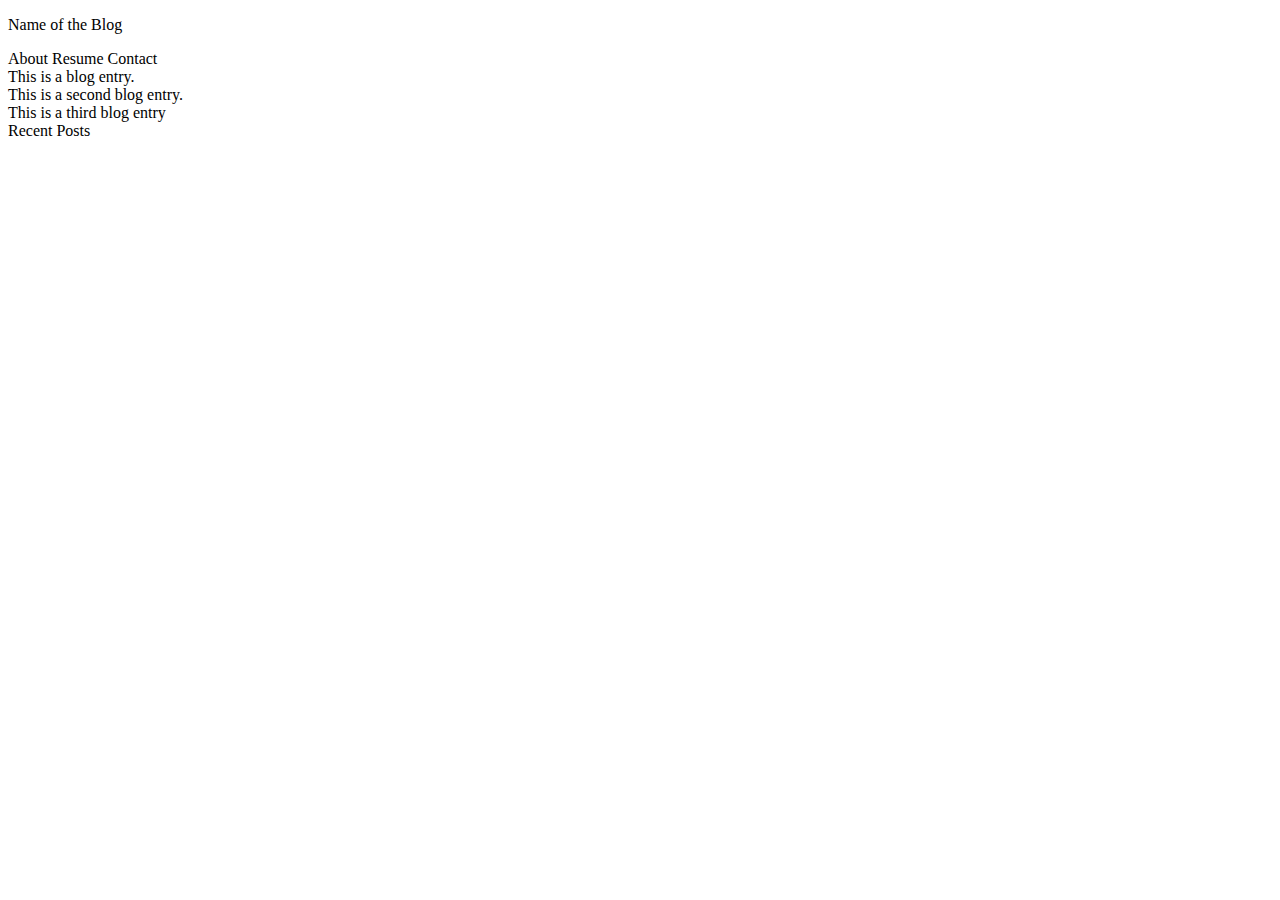
==== blog/index.html @ e86cc9d3 "adds basic html functionality" ====
<!DOCTYPE html>
<html>
  <head>
    <title>Nick Bury's Blog</title>
    <link href='style.css' rel='stylesheet' type='text/css'>
    <link href='http://fonts.googleapis.com/css?family=Roboto+Condensed:300italic|Fjalla+One' rel='stylesheet' type='text/css'>
  </head>
  <body>
    <div class='header'>
      <p>Name of the Blog</p>
    </div>
    <div class='page-links'>
      About Resume Contact
    </div>
    <div class='content'>
      <div class='entry'>
        This is a blog entry.
      </div>
      <div class='entry'>
        This is a second blog entry.
      </div>
      <div class='entry'>
        This is a third blog entry
      </div>
    </div>
    <div class='navigation'>
      <div class='posts'>
        Recent Posts
      </div>
    </div>
  </body>
</html>
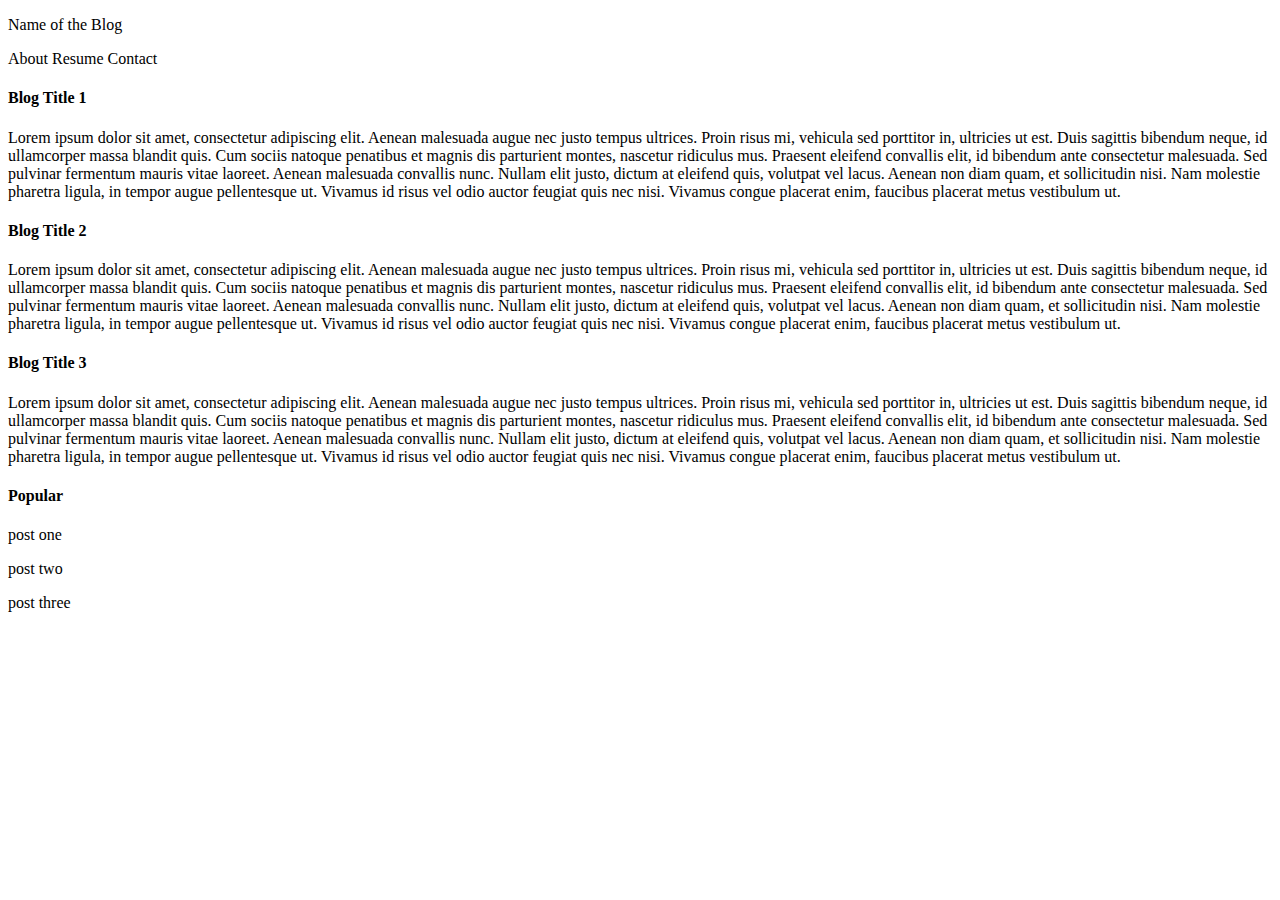
==== commit 30f1ff87: "adds div 'container' and sample text" ====
--- a/blog/index.html
+++ b/blog/index.html
@@ -3,29 +3,38 @@
   <head>
     <title>Nick Bury's Blog</title>
     <link href='style.css' rel='stylesheet' type='text/css'>
+    <link href='http://fonts.googleapis.com/css?family=Roboto+Condensed:300' rel='stylesheet' type='text/css'>
     <link href='http://fonts.googleapis.com/css?family=Roboto+Condensed:300italic|Fjalla+One' rel='stylesheet' type='text/css'>
   </head>
   <body>
-    <div class='header'>
-      <p>Name of the Blog</p>
-    </div>
-    <div class='page-links'>
-      About Resume Contact
-    </div>
-    <div class='content'>
-      <div class='entry'>
-        This is a blog entry.
+    <div class='container'>
+      <div class='header'>
+        <p>Name of the Blog</p>
       </div>
-      <div class='entry'>
-        This is a second blog entry.
+      <div class='page-links'>
+        <span>About</span> <span>Resume</span> <span>Contact</span>
       </div>
-      <div class='entry'>
-        This is a third blog entry
+      <div class='content'>
+        <div class='entry'>
+          <h4>Blog Title 1</h4>
+          <p>Lorem ipsum dolor sit amet, consectetur adipiscing elit. Aenean malesuada augue nec justo tempus ultrices. Proin risus mi, vehicula sed porttitor in, ultricies ut est. Duis sagittis bibendum neque, id ullamcorper massa blandit quis. Cum sociis natoque penatibus et magnis dis parturient montes, nascetur ridiculus mus. Praesent eleifend convallis elit, id bibendum ante consectetur malesuada. Sed pulvinar fermentum mauris vitae laoreet. Aenean malesuada convallis nunc. Nullam elit justo, dictum at eleifend quis, volutpat vel lacus. Aenean non diam quam, et sollicitudin nisi. Nam molestie pharetra ligula, in tempor augue pellentesque ut. Vivamus id risus vel odio auctor feugiat quis nec nisi. Vivamus congue placerat enim, faucibus placerat metus vestibulum ut. <p>
+        </div>
+        <div class='entry'>
+          <h4>Blog Title 2</h4>
+          <p>Lorem ipsum dolor sit amet, consectetur adipiscing elit. Aenean malesuada augue nec justo tempus ultrices. Proin risus mi, vehicula sed porttitor in, ultricies ut est. Duis sagittis bibendum neque, id ullamcorper massa blandit quis. Cum sociis natoque penatibus et magnis dis parturient montes, nascetur ridiculus mus. Praesent eleifend convallis elit, id bibendum ante consectetur malesuada. Sed pulvinar fermentum mauris vitae laoreet. Aenean malesuada convallis nunc. Nullam elit justo, dictum at eleifend quis, volutpat vel lacus. Aenean non diam quam, et sollicitudin nisi. Nam molestie pharetra ligula, in tempor augue pellentesque ut. Vivamus id risus vel odio auctor feugiat quis nec nisi. Vivamus congue placerat enim, faucibus placerat metus vestibulum ut. </p>
+        </div>
+        <div class='entry'>
+          <h4>Blog Title 3</h4>
+          <p>Lorem ipsum dolor sit amet, consectetur adipiscing elit. Aenean malesuada augue nec justo tempus ultrices. Proin risus mi, vehicula sed porttitor in, ultricies ut est. Duis sagittis bibendum neque, id ullamcorper massa blandit quis. Cum sociis natoque penatibus et magnis dis parturient montes, nascetur ridiculus mus. Praesent eleifend convallis elit, id bibendum ante consectetur malesuada. Sed pulvinar fermentum mauris vitae laoreet. Aenean malesuada convallis nunc. Nullam elit justo, dictum at eleifend quis, volutpat vel lacus. Aenean non diam quam, et sollicitudin nisi. Nam molestie pharetra ligula, in tempor augue pellentesque ut. Vivamus id risus vel odio auctor feugiat quis nec nisi. Vivamus congue placerat enim, faucibus placerat metus vestibulum ut. <p>
+        </div>
       </div>
-    </div>
-    <div class='navigation'>
-      <div class='posts'>
-        Recent Posts
+      <div class='navigation'>
+        <div class='posts'>
+          <h4>Popular</h4>
+          <p>post one</p>
+          <p>post two</p>
+          <p>post three</p>
+        </div>
       </div>
     </div>
   </body>
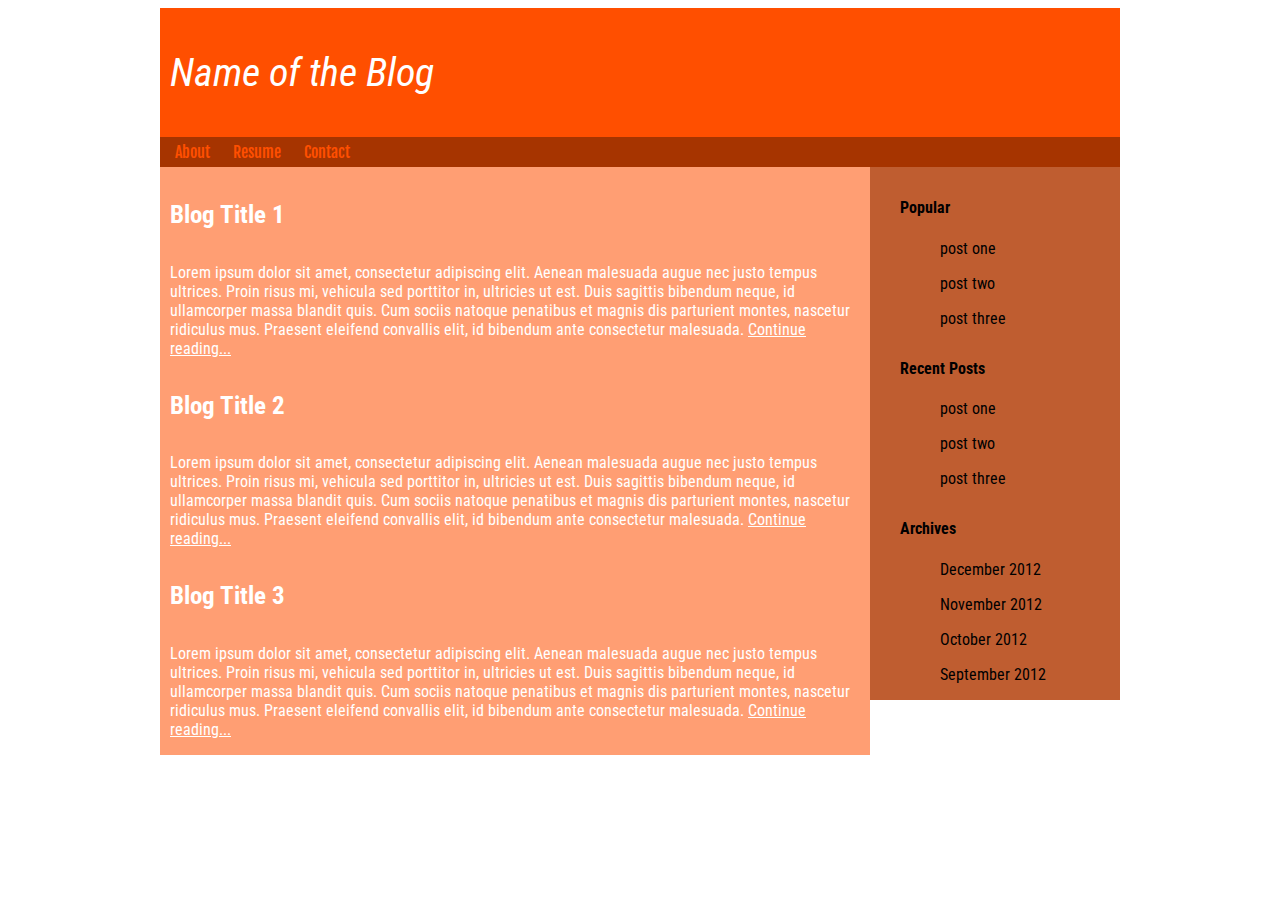
==== commit 056a6bb8: "adds links to blog posts and changes navigation formatting" ====
--- a/blog/index.html
+++ b/blog/index.html
@@ -17,15 +17,21 @@
       <div class='content'>
         <div class='entry'>
           <h4>Blog Title 1</h4>
-          <p>Lorem ipsum dolor sit amet, consectetur adipiscing elit. Aenean malesuada augue nec justo tempus ultrices. Proin risus mi, vehicula sed porttitor in, ultricies ut est. Duis sagittis bibendum neque, id ullamcorper massa blandit quis. Cum sociis natoque penatibus et magnis dis parturient montes, nascetur ridiculus mus. Praesent eleifend convallis elit, id bibendum ante consectetur malesuada. Sed pulvinar fermentum mauris vitae laoreet. Aenean malesuada convallis nunc. Nullam elit justo, dictum at eleifend quis, volutpat vel lacus. Aenean non diam quam, et sollicitudin nisi. Nam molestie pharetra ligula, in tempor augue pellentesque ut. Vivamus id risus vel odio auctor feugiat quis nec nisi. Vivamus congue placerat enim, faucibus placerat metus vestibulum ut. <p>
+          <p>Lorem ipsum dolor sit amet, consectetur adipiscing elit. Aenean malesuada augue nec justo tempus ultrices. Proin risus mi, vehicula sed porttitor in, ultricies ut est. Duis sagittis bibendum neque, id ullamcorper massa blandit quis. Cum sociis natoque penatibus et magnis dis parturient montes, nascetur ridiculus mus. Praesent eleifend convallis elit, id bibendum ante consectetur malesuada.
+            <a href='#'>Continue reading...</a>
+          </p>
         </div>
         <div class='entry'>
           <h4>Blog Title 2</h4>
-          <p>Lorem ipsum dolor sit amet, consectetur adipiscing elit. Aenean malesuada augue nec justo tempus ultrices. Proin risus mi, vehicula sed porttitor in, ultricies ut est. Duis sagittis bibendum neque, id ullamcorper massa blandit quis. Cum sociis natoque penatibus et magnis dis parturient montes, nascetur ridiculus mus. Praesent eleifend convallis elit, id bibendum ante consectetur malesuada. Sed pulvinar fermentum mauris vitae laoreet. Aenean malesuada convallis nunc. Nullam elit justo, dictum at eleifend quis, volutpat vel lacus. Aenean non diam quam, et sollicitudin nisi. Nam molestie pharetra ligula, in tempor augue pellentesque ut. Vivamus id risus vel odio auctor feugiat quis nec nisi. Vivamus congue placerat enim, faucibus placerat metus vestibulum ut. </p>
+          <p>Lorem ipsum dolor sit amet, consectetur adipiscing elit. Aenean malesuada augue nec justo tempus ultrices. Proin risus mi, vehicula sed porttitor in, ultricies ut est. Duis sagittis bibendum neque, id ullamcorper massa blandit quis. Cum sociis natoque penatibus et magnis dis parturient montes, nascetur ridiculus mus. Praesent eleifend convallis elit, id bibendum ante consectetur malesuada.
+            <a href='#'>Continue reading...</a>
+          </p>
         </div>
         <div class='entry'>
           <h4>Blog Title 3</h4>
-          <p>Lorem ipsum dolor sit amet, consectetur adipiscing elit. Aenean malesuada augue nec justo tempus ultrices. Proin risus mi, vehicula sed porttitor in, ultricies ut est. Duis sagittis bibendum neque, id ullamcorper massa blandit quis. Cum sociis natoque penatibus et magnis dis parturient montes, nascetur ridiculus mus. Praesent eleifend convallis elit, id bibendum ante consectetur malesuada. Sed pulvinar fermentum mauris vitae laoreet. Aenean malesuada convallis nunc. Nullam elit justo, dictum at eleifend quis, volutpat vel lacus. Aenean non diam quam, et sollicitudin nisi. Nam molestie pharetra ligula, in tempor augue pellentesque ut. Vivamus id risus vel odio auctor feugiat quis nec nisi. Vivamus congue placerat enim, faucibus placerat metus vestibulum ut. <p>
+          <p>Lorem ipsum dolor sit amet, consectetur adipiscing elit. Aenean malesuada augue nec justo tempus ultrices. Proin risus mi, vehicula sed porttitor in, ultricies ut est. Duis sagittis bibendum neque, id ullamcorper massa blandit quis. Cum sociis natoque penatibus et magnis dis parturient montes, nascetur ridiculus mus. Praesent eleifend convallis elit, id bibendum ante consectetur malesuada.
+            <a href='#'>Continue reading...</a>
+          </p>
         </div>
       </div>
       <div class='navigation'>
@@ -35,6 +41,19 @@
           <p>post two</p>
           <p>post three</p>
         </div>
+        <div class='posts'>
+          <h4>Recent Posts</h4>
+          <p>post one</p>
+          <p>post two</p>
+          <p>post three</p>
+        </div>
+        <div class='posts'>
+          <h4>Archives</h4>
+          <p>December 2012</p>
+          <p>November 2012</p>
+          <p>October 2012</p>
+          <p>September 2012<p>
+        </div>
       </div>
     </div>
   </body>
--- a/blog/style.css
+++ b/blog/style.css
@@ -0,0 +1,65 @@
+.container {
+  width:960px;
+  margin:auto;
+}
+
+.header {
+  background-color: #ff4f00;
+  padding:1px 10px;
+}
+
+.header p {
+  color: white;
+  font-family: 'Roboto Condensed', sans-serif;
+  font-size: 40px;
+  font-style: italic;
+}
+
+.page-links {
+  background-color: #a63400;
+  padding: 5px;
+  color: #ff4f00;
+  font-family: 'Fjalla One', sans-serif;
+}
+.page-links span {
+  padding: 0px 10px;
+}
+
+.content {
+  background-color: #ff9e73;
+  float: left;
+  width:690px;
+  padding: 0px 10px;
+}
+
+.entry {
+  color: white;
+  font-family: 'Roboto Condensed', sans-serif;
+}
+
+.entry h4 {
+  font-size: 25px;
+}
+
+.entry a {
+  color: white;
+}
+
+.navigation {
+  background-color:#bf5d30;
+  float:right;
+  width:230px;
+  padding: 0px 10px;
+}
+
+.posts {
+  font-family: 'Roboto Condensed', sans-serif;
+}
+
+.posts h4 {
+  padding: 10px 10px 0px 20px;
+}
+
+.posts p {
+  padding: 0px 0px 0px 60px;
+}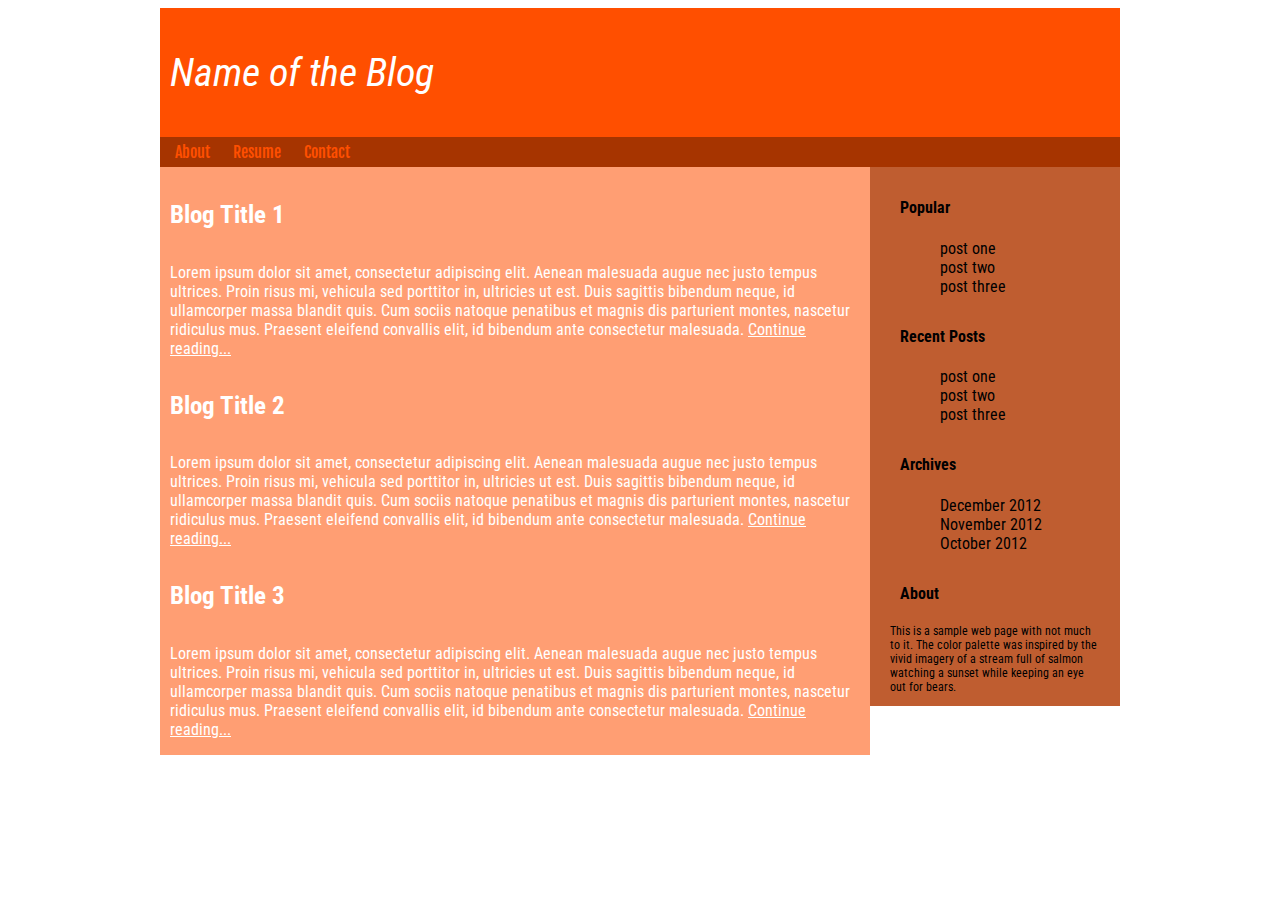
==== commit 8e6abf32: "adds a better layout in navigation and an About section" ====
--- a/blog/index.html
+++ b/blog/index.html
@@ -37,22 +37,34 @@
       <div class='navigation'>
         <div class='posts'>
           <h4>Popular</h4>
-          <p>post one</p>
-          <p>post two</p>
-          <p>post three</p>
+          <ul>
+            <li>post one</li>
+            <li>post two</li>
+            <li>post three</li>
+          </ul>
         </div>
         <div class='posts'>
           <h4>Recent Posts</h4>
-          <p>post one</p>
-          <p>post two</p>
-          <p>post three</p>
+          <ul>
+            <li>post one</li>
+            <li>post two</li>
+            <li>post three</li>
+          </ul>
         </div>
         <div class='posts'>
           <h4>Archives</h4>
-          <p>December 2012</p>
-          <p>November 2012</p>
-          <p>October 2012</p>
-          <p>September 2012<p>
+          <ul>
+            <li>December 2012</li>
+            <li>November 2012</li>
+            <li>October 2012</li>
+          </ul>
+        </div>
+        <div class='posts'>
+          <h4>About</h4>
+          <p>This is a sample web page with not much to it.  The color palette was inspired
+            by the vivid imagery of a stream full of salmon watching a sunset while keeping
+            an eye out for bears.
+          </p>
         </div>
       </div>
     </div>
--- a/blog/style.css
+++ b/blog/style.css
@@ -60,6 +60,12 @@
   padding: 10px 10px 0px 20px;
 }
 
+.posts ul {
+  padding: 0px 0px 0px 60px;
+  list-style: none;
+}
+
 .posts p {
-  padding: 0px 0px 0px 60px;
+  font-size: 12px;
+  padding: 0px 10px;
 }